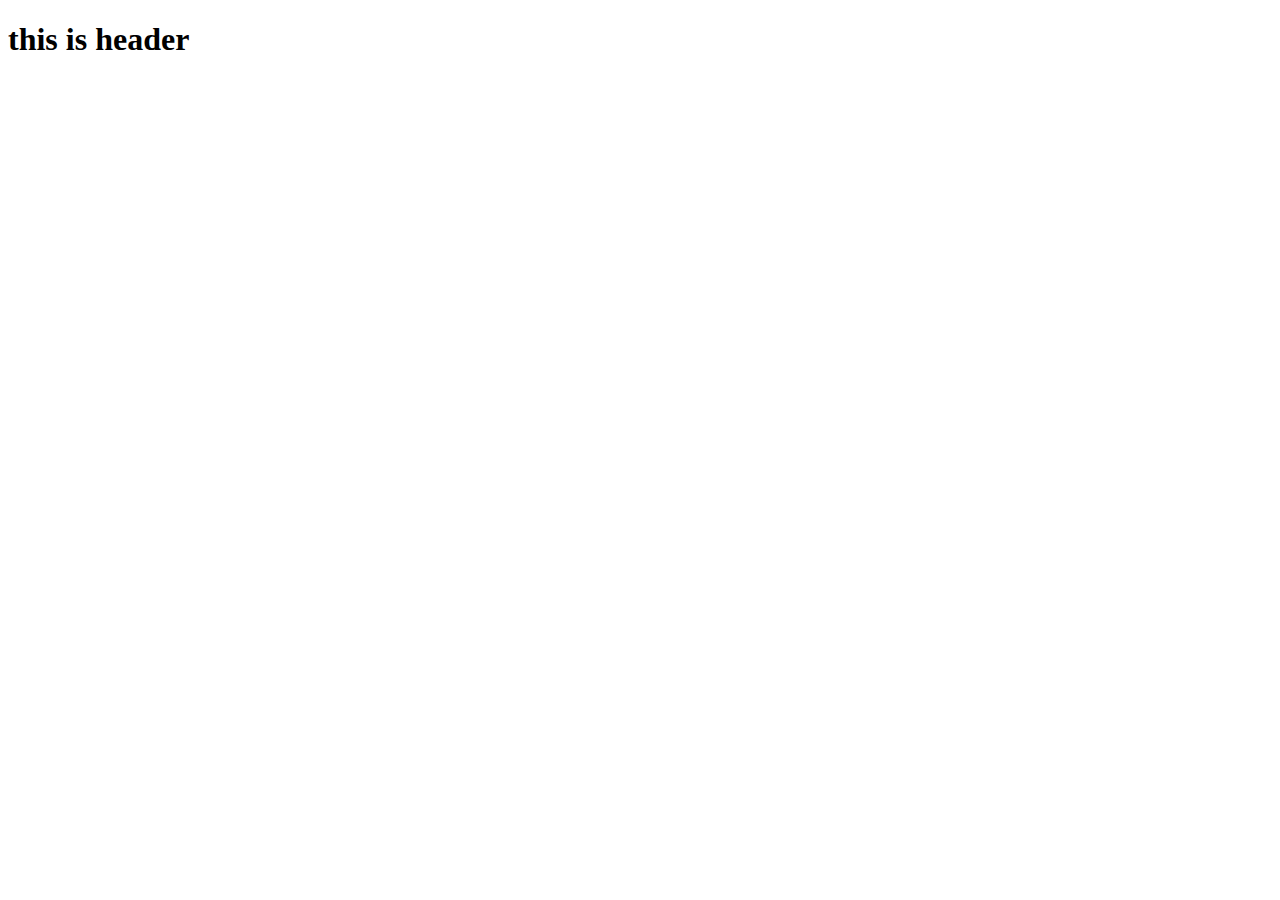
==== index.html @ ccaa7380 "update" ====
<!DOCTYPE html>
<html lang="en">
<head>
    <meta charset="UTF-8">
    <meta http-equiv="X-UA-Compatible" content="IE=edge">
    <meta name="viewport" content="width=device-width, initial-scale=1.0">
    <title>Document</title>
</head>
<body>
    <h1> this is header </h1>
</body>
</html>
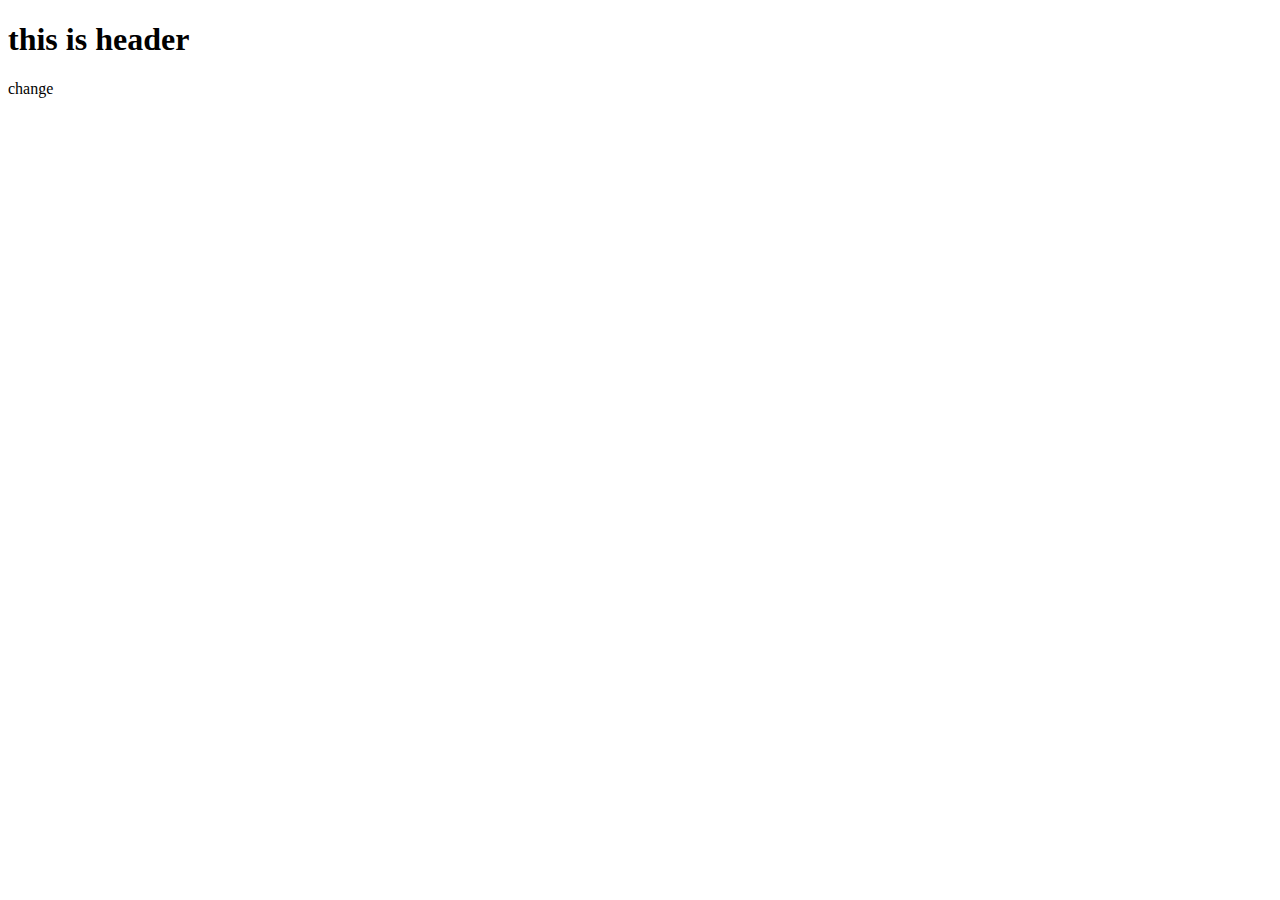
==== commit 00981e42: "change" ====
--- a/index.html
+++ b/index.html
@@ -8,5 +8,6 @@
 </head>
 <body>
     <h1> this is header </h1>
+    <p> change </p>
 </body>
 </html>